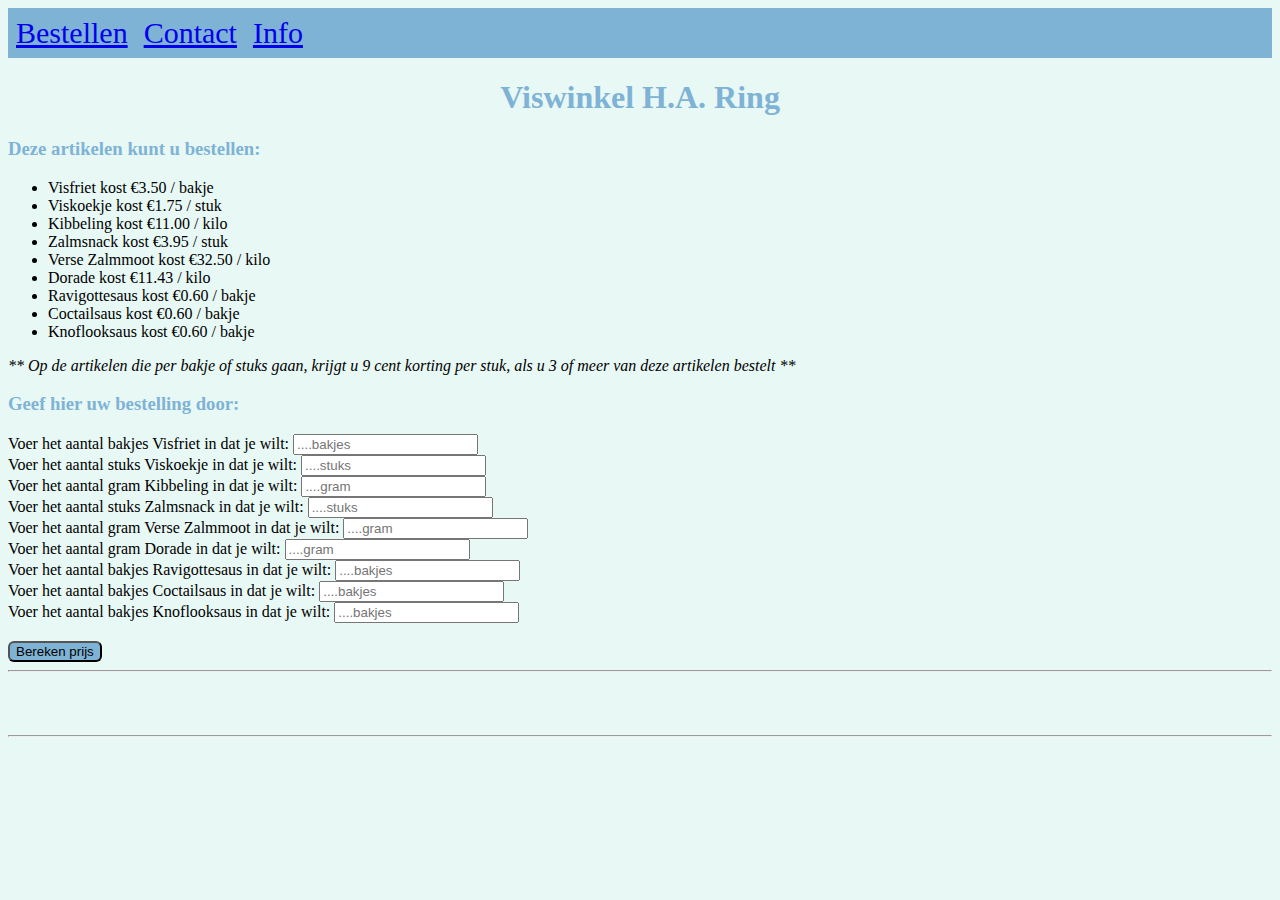
==== bestelling.html @ 994de6fb "Add files via upload" ====
<!DOCTYPE html>
<html lang="en">

<head>
	<meta charset="UTF-8">
	<meta http-equiv="X-UA-Compatible" content="IE=edge">
	<meta name="viewport" content="width=device-width, initial-scale=1.0">
	<link rel="stylesheet" href="style.css">
	<title>Viswinkel bestelling</title> <!-- naam van het tabblad in de browser-->
</head>

<body>
	<!--navbar-->
	<nav>
		<ul>
			<li><a href="bestelling.html">Bestellen</a></li>
			<li><a href="contact.html">Contact</a></li>
			<li><a href="info.html">Info</a></li>
		</ul>
	</nav>
	<!--titel van de website-->
	<h1>Viswinkel H.A. Ring</h1>

	<!--overzicht van artikelen en prijzen-->
	<h3>Deze artikelen kunt u bestellen:</h3>
	<span id="labelPrijzen"></span>

	<!--invoervakken voor de bestelling-->
	<h3 id="kopInvoervakken">Geef hier uw bestelling door:</h3>
	<span id="labelBestelling"></span>

	<!--bereken prijs knop-->
	<input type="button" id="buttonPrijs" value="Bereken prijs" onclick="berekening()">

	<hr>
	<!--overzicht bestelling - wordt in Javascript toegevoegd-->
	<h3 id="kopBestelling"></h3>
	<span id="bestellingOverzicht"></span>

	<!--overzicht prijs - wordt in Javascript toegevoegd-->
	<h3 id="kopPrijs"></h3>
	<span id="prijsOverzicht"></span>

	<!--overzicht korting en totaalprijs - wordt in Javascript toegevoegd-->
	<span id="discount"></span><br><br>
	<hr>
	<span id="labelPrijs"></span><br><br>

	<!-- hieronder komt bestelling knop - wordt in Javascript toegevoegd-->
	<span id="buttonBestellen"></span><br>

</body>

<script>
	// Anja Rentier
	// Les 3 Front End Development
	// Doel: het maken van een viswinkel, in totaal 3 pagina's
	// Deze pagina slaat de input van de gebruiker op in arrays en berekent de prijs, korting en totaalbedrag

	// aanmaken artikelenArray: artikel, stuksprijs, eenheid, besteleenheid, invoerveldnaam, aantal besteld, prijs besteld, korting, totaalprijs
	var artikelenArray = [
		["Visfriet", 3.50, "bakje", "bakjes", "invoerveldAantalVisfriet", 0, 0, 0, 0],
		["Viskoekje", 1.75, "stuk", "stuks", "invoerveldAantalViskoekje", 0, 0, 0, 0],
		["Kibbeling", 11.00, "kilo", "gram", "invoerveldAantalKibbeling", 0, 0, 0, 0],
		["Zalmsnack", 3.95, "stuk", "stuks", "invoerveldAantalZalmsnack", 0, 0, 0, 0],
		["Verse Zalmmoot", 32.50, "kilo", "gram", "invoerveldAantalZalmmoot", 0, 0, 0, 0],
		["Dorade", 11.43, "kilo", "gram", "invoerveldAantalDorade", 0, 0, 0, 0],
		["Ravigottesaus", 0.60, "bakje", "bakjes", "invoerveldAantalRavigottesaus", 0, 0, 0, 0],
		["Coctailsaus", 0.60, "bakje", "bakjes", "invoerveldAantalCoctailsaus", 0, 0, 0, 0],
		["Knoflooksaus", 0.60, "bakje", "bakjes", "invoerveldAantalKnoflooksaus", 0, 0, 0, 0]
	];
	// aanmaken prijzenArray: subtotaal, korting, totaalprijs
	var prijzenArray = [];

	//laat de artikelen en prijzen zien in een lijst
	let textArtikelen = "<ul>";
	for (var i = 0; i < artikelenArray.length; i++) {
		textArtikelen += "<li>" + artikelenArray[i][0] + " kost €" + artikelenArray[i][1].toFixed(2) + " / " + artikelenArray[i][2] + "</li>";
	}
	textArtikelen += "</ul>";
	textArtikelen += "<i>** Op de artikelen die per bakje of stuks gaan, krijgt u 9 cent korting per stuk, als u 3 of meer van deze artikelen bestelt **</i>";
	document.getElementById("labelPrijzen").innerHTML = textArtikelen;

	// maak de invoervelden van de bestelling
	let textBestelling = "";
	for (var i = 0; i < artikelenArray.length; i++) {
		textBestelling += "Voer het aantal " + artikelenArray[i][3] + " " + artikelenArray[i][0] + " in dat je wilt: <input type='number' min='0' id='" + artikelenArray[i][4] + "' placeholder='...." + artikelenArray[i][3] + "'><br>";
	}
	textBestelling += "<br>";
	document.getElementById("labelBestelling").innerHTML = textBestelling;

	// berekening van de prijs
	function berekening() {
		//De bestelde aantallen in de artikelenarray stoppen
		for (var i = 0; i < artikelenArray.length; i++) {
			var aantal = document.getElementById(artikelenArray[i][4]).value;
			if (aantal <= 0) {
				console.log(artikelenArray[i][0] + ": Invoerwaarde is 0 of kleiner dan 0");
			} else {
				artikelenArray[i][5] = aantal;
			}
		};

		//bereken de subprijzen van de artikelen aan de hand van de prijs uit de array
		for (var i = 0; i < artikelenArray.length; i++) {
			var aantal = artikelenArray[i][5];
			var prijs = artikelenArray[i][1];
			var subPrijs = "";
			if (artikelenArray[i][2] == "kilo") {
				subPrijs = aantal / 1000 * prijs.toFixed(2);
				artikelenArray[i][6] = subPrijs;
				console.log("Subprijs " + artikelenArray[i][0] + ": € " + subPrijs)
			} else {
				subPrijs = aantal * prijs.toFixed(2);
				artikelenArray[i][6] = subPrijs;
				console.log("Subprijs " + artikelenArray[i][0] + ": € " + subPrijs)
			}
		}

		//bereken de korting (korting gaat alleen per stuks, niet per gewicht)
		for (var i = 0; i < artikelenArray.length; i++) {
			var korting = "";
			var totaal = "";
			if (artikelenArray[i][2] == "kilo") {
				korting = 0;
				artikelenArray[i][7] = korting;
				totaal = artikelenArray[i][6] - artikelenArray[i][7];
				artikelenArray[i][8] = totaal.toFixed(2);
				console.log("Korting " + artikelenArray[i][0] + ": € " + artikelenArray[i][7]);
				console.log("Totaalprijs " + artikelenArray[i][0] + ": € " + artikelenArray[i][8]);
			} else if (artikelenArray[i][2] == "stuk") {
				if (artikelenArray[i][5] >= 3) {
					korting = artikelenArray[i][5] * 0.09;
					artikelenArray[i][7] = korting;
					totaal = artikelenArray[i][6] - artikelenArray[i][7];
					artikelenArray[i][8] = totaal.toFixed(2);
				} else {
					korting = 0;
					artikelenArray[i][7] = korting;
					totaal = artikelenArray[i][6] - artikelenArray[i][7];
					artikelenArray[i][8] = totaal.toFixed(2);
				}
				console.log("Korting " + artikelenArray[i][0] + ": € " + artikelenArray[i][7]);
				console.log("Totaalprijs " + artikelenArray[i][0] + ": € " + artikelenArray[i][8]);
			} else if (artikelenArray[i][2] == "bakje") {
				if (artikelenArray[i][5] >= 3) {
					korting = artikelenArray[i][5] * 0.09;
					artikelenArray[i][7] = korting;
					totaal = artikelenArray[i][6] - artikelenArray[i][7];
					artikelenArray[i][8] = totaal.toFixed(2);
				} else {
					korting = 0;
					artikelenArray[i][7] = korting;
					totaal = artikelenArray[i][6] - artikelenArray[i][7];
					artikelenArray[i][8] = totaal.toFixed(2);
				}
				console.log("Korting " + artikelenArray[i][0] + ": € " + artikelenArray[i][7]);
				console.log("Totaalprijs " + artikelenArray[i][0] + ": € " + artikelenArray[i][8]);
			}
		}

		//bereken het subtotaal van alle subprijzen, test het in de console en zet het in een object
		var sum = 0;
		var sumKorting = 0;
		for (var i = 0; i < artikelenArray.length; i++) {
			sum += artikelenArray[i][6];
			sumKorting += artikelenArray[i][7];
		}
		prijzenArray.push(
			["subtotaal", sum],
			["subkorting", sumKorting]
		);
		var totaalPrijs = (sum - sumKorting);
		console.log("Totaalprijs: " + totaalPrijs);
		console.log("Totaalkorting: " + sumKorting);
		prijzenArray.push(["totaalprijs", totaalPrijs]);
		console.log(prijzenArray);

		// Laat bestelling zien in een nieuw gemaakt overzicht
		let bestellingOverzicht = "";
		for (var i = 0; i < artikelenArray.length; i++) {
			var label = artikelenArray[i][5];
			bestellingOverzicht += "Aantal " + artikelenArray[i][0] + " (per " + artikelenArray[i][2] + "): " + artikelenArray[i][5] + " " + artikelenArray[i][3] + "<br>";
		}
		bestellingOverzicht += "<br><br>";
		document.getElementById("kopBestelling").innerHTML = "Dit wilt u bestellen:";
		document.getElementById("bestellingOverzicht").innerHTML = bestellingOverzicht;

		// Laat prijzen zien in een nieuw gemaakt overzicht
		let prijsOverzicht = "";
		for (var i = 0; i < artikelenArray.length; i++) {
			prijsOverzicht += "Prijs " + artikelenArray[i][0] + ": € " + artikelenArray[i][6].toFixed(2) + "<br>";
		}
		prijsOverzicht += "<br><br>";
		document.getElementById("kopPrijs").innerHTML = "Uw bestelling kost:";
		document.getElementById("prijsOverzicht").innerHTML = prijsOverzicht;

		// Laat kortingsbedrag zien
		let kortingsOverzicht = "";
		kortingsOverzicht += "<b>Korting: </b>€ " + sumKorting;
		document.getElementById("discount").innerHTML = kortingsOverzicht;

		// Laat totaalbedrag zien
		let totaalOverzicht = "";
		totaalOverzicht += "<b>Totaalprijs: </b>€ " + totaalPrijs.toFixed(2);
		totaalOverzicht += "<br>";
		document.getElementById("labelPrijs").innerHTML = totaalOverzicht;

		// Maak button voor de bestelling
		var btn = "";
		btn += '<input type="button" id="buttonBestelling" value="Overzicht bestelling" onclick="bestellen()">';
		document.getElementById("buttonBestellen").innerHTML = btn;
	}

	function bestellen() {
		//Zet de array en object in een session om door te geven aan de volgende pagina.
		//Een sessionStorage.setItem bestaat uit een 'key' gevolgd door de array of object.
		//JSON stringify wordt gebruikt om de array of object als een JSON-object door te geven.
		sessionStorage.setItem('sesArtikelenArray', JSON.stringify(artikelenArray));
		sessionStorage.setItem('sesPrijzenArray', JSON.stringify(prijzenArray));

		//Geeft aan welke HTML pagina moet worden geopend als er op de knop wordt gedrukt.
		location.href = "afrekening.html";
	}

	function berekenTotaal() {

	}


</script>

</html>
---- style.css ----
body {
    background-color: #E8F8F5;
}

h1 {
    color: #7FB3D5;
    text-align: center;
}

h2, h3 {
    color: #7FB3D5;
}

nav ul {
    list-style-type: none;
    margin: 0;
    padding: 0;
    overflow: hidden;
    color: black;
    font-size: 30px;
    background-color: #7FB3D5;
}

nav li {
    float: left;
}

nav li a {
    display: block;
    padding: 8px;
}

p {
    text-align: center;
    color: #7FB3D5;
    font-size: 15px;
}

input[type=button]{
    background-color: #7FB3D5;
    color: black;
    cursor: pointer;
    border-radius: 6px;
}

input[type=submit]{
    background-color: #7FB3D5;
    color: black;
    cursor: pointer;
    border-radius: 2px;
}

#infoText {
    font-size: large;
    color: #7FB3D5;
}

#imgFish {
    display: block;
    margin-right: auto;
    margin-left: auto;
    width: 40%;
}

#visboer {
    display: block;
    margin-left: auto;
    margin-right: auto;
    margin-top: 20px;
    width: 50%;
}
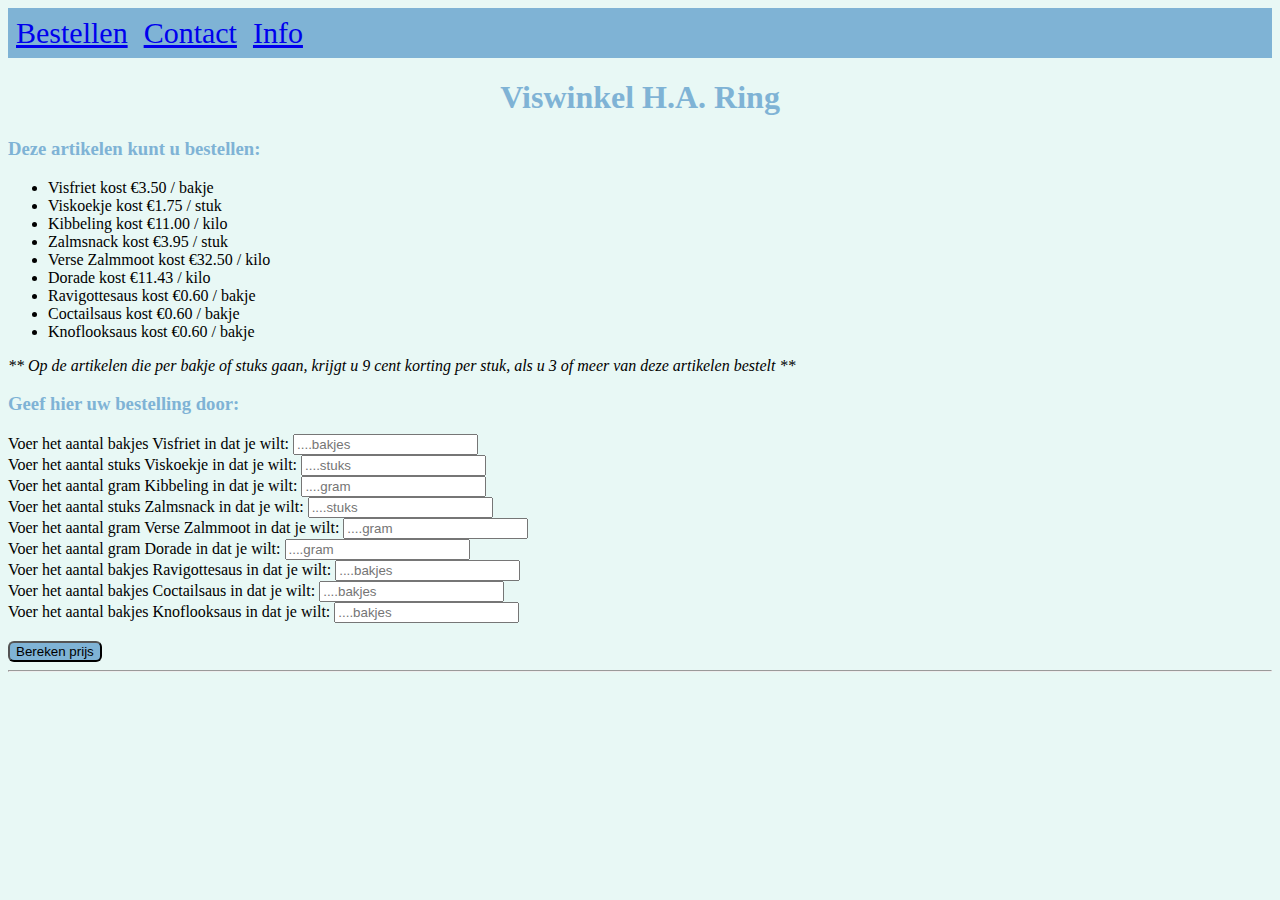
==== commit 7bbe5101: "Add files via upload" ====
--- a/bestelling.html
+++ b/bestelling.html
@@ -10,44 +10,58 @@
 </head>
 
 <body>
-	<!--navbar-->
-	<nav>
-		<ul>
-			<li><a href="bestelling.html">Bestellen</a></li>
-			<li><a href="contact.html">Contact</a></li>
-			<li><a href="info.html">Info</a></li>
-		</ul>
-	</nav>
+	<div id="leeg">
+		<!--navbar-->
+		<nav>
+			<ul>
+				<li><a href="bestelling.html">Bestellen</a></li>
+				<li><a href="contact.html">Contact</a></li>
+				<li><a href="info.html">Info</a></li>
+			</ul>
+		</nav>
+		<!--titel van de website-->
+		<h1>Viswinkel H.A. Ring</h1>
+
+		<!--overzicht van artikelen en prijzen-->
+		<h3>Deze artikelen kunt u bestellen:</h3>
+		<span id="labelPrijzen"></span>
+
+		<!--invoervakken voor de bestelling-->
+		<h3 id="kopInvoervakken">Geef hier uw bestelling door:</h3>
+		<span id="labelBestelling"></span>
+
+		<!--bereken prijs knop-->
+		<input type="button" id="buttonPrijs" value="Bereken prijs" onclick="berekening(); location.href = '#vol';">
+
+		<hr>
+	</div>
+	<!--overzicht bestelling - wordt in Javascript toegevoegd-->
 	<!--titel van de website-->
-	<h1>Viswinkel H.A. Ring</h1>
-
-	<!--overzicht van artikelen en prijzen-->
-	<h3>Deze artikelen kunt u bestellen:</h3>
-	<span id="labelPrijzen"></span>
-
-	<!--invoervakken voor de bestelling-->
-	<h3 id="kopInvoervakken">Geef hier uw bestelling door:</h3>
-	<span id="labelBestelling"></span>
-
-	<!--bereken prijs knop-->
-	<input type="button" id="buttonPrijs" value="Bereken prijs" onclick="berekening()">
-
-	<hr>
-	<!--overzicht bestelling - wordt in Javascript toegevoegd-->
-	<h3 id="kopBestelling"></h3>
-	<span id="bestellingOverzicht"></span>
-
-	<!--overzicht prijs - wordt in Javascript toegevoegd-->
-	<h3 id="kopPrijs"></h3>
-	<span id="prijsOverzicht"></span>
-
-	<!--overzicht korting en totaalprijs - wordt in Javascript toegevoegd-->
-	<span id="discount"></span><br><br>
-	<hr>
-	<span id="labelPrijs"></span><br><br>
-
-	<!-- hieronder komt bestelling knop - wordt in Javascript toegevoegd-->
-	<span id="buttonBestellen"></span><br>
+	<div id="vol">
+		<!--navbar-->
+		<nav>
+			<ul>
+				<li><a href="bestelling.html">Bestellen</a></li>
+				<li><a href="contact.html">Contact</a></li>
+				<li><a href="info.html">Info</a></li>
+			</ul>
+		</nav>
+		<h1>Viswinkel H.A. Ring</h1>
+		<h3 id="kopBestelling"></h3>
+		<span id="bestellingOverzicht"></span>
+
+		<!--overzicht prijs - wordt in Javascript toegevoegd-->
+		<h3 id="kopPrijs"></h3>
+		<span id="prijsOverzicht"></span>
+
+		<!--overzicht korting en totaalprijs - wordt in Javascript toegevoegd-->
+		<span id="discount"></span><br><br>
+		<hr>
+		<span id="labelPrijs"></span><br><br>
+
+		<!-- hieronder komt bestelling knop - wordt in Javascript toegevoegd-->
+		<span id="buttonBestellen"></span><br>
+	</div>
 
 </body>
 
@@ -91,6 +105,7 @@
 
 	// berekening van de prijs
 	function berekening() {
+		document.getElementById("leeg").style.display = "none";
 		//De bestelde aantallen in de artikelenarray stoppen
 		for (var i = 0; i < artikelenArray.length; i++) {
 			var aantal = document.getElementById(artikelenArray[i][4]).value;
@@ -157,7 +172,9 @@
 				console.log("Korting " + artikelenArray[i][0] + ": € " + artikelenArray[i][7]);
 				console.log("Totaalprijs " + artikelenArray[i][0] + ": € " + artikelenArray[i][8]);
 			}
-		}
+
+		}
+
 
 		//bereken het subtotaal van alle subprijzen, test het in de console en zet het in een object
 		var sum = 0;
--- a/style.css
+++ b/style.css
@@ -69,3 +69,11 @@
     margin-top: 20px;
     width: 50%;
 }
+
+#vol {
+    display: none;
+  }
+  
+#vol:target {
+    display: block;
+  }
